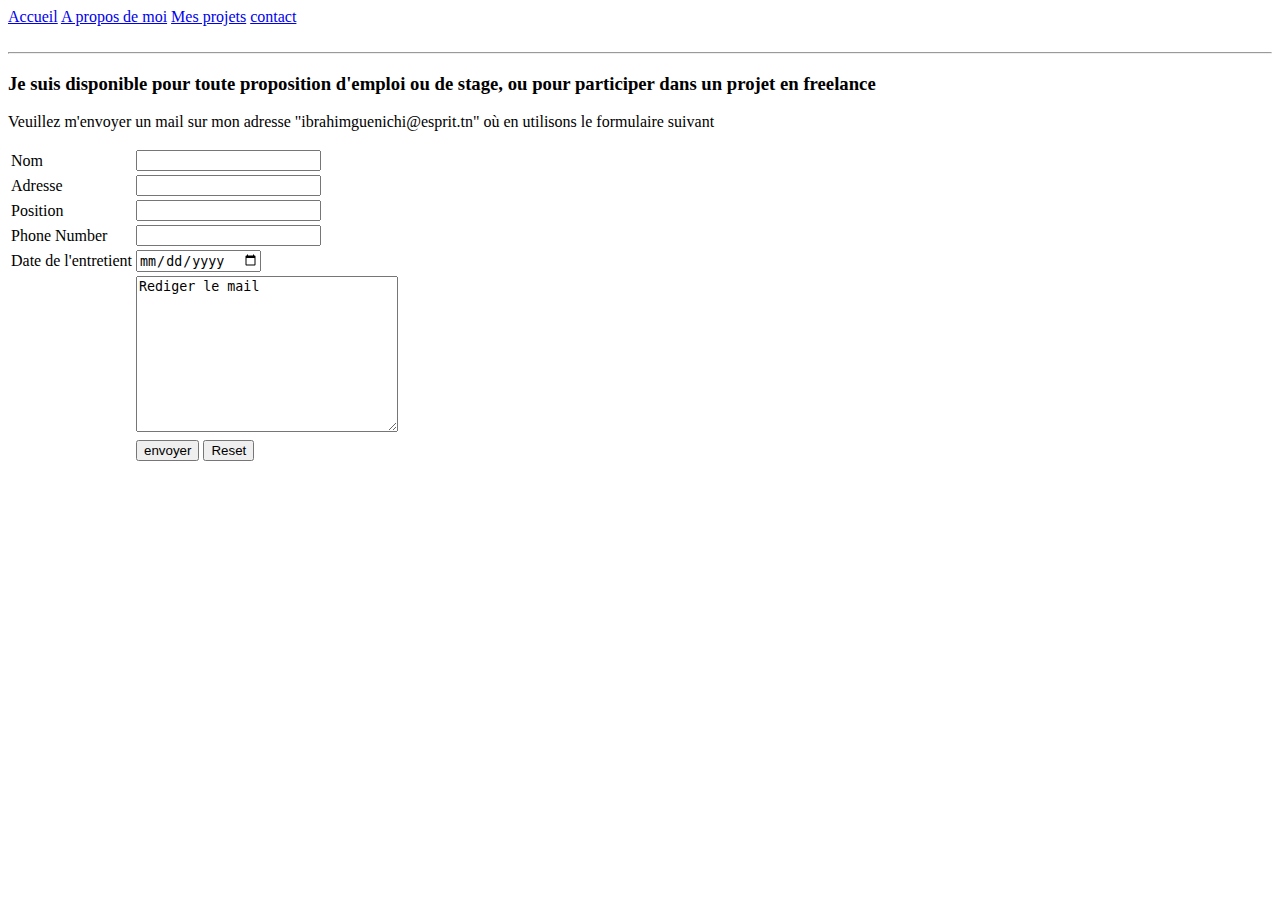
==== contact.html @ f92e0255 "css" ====
<!DOCTYPE html>
<html>
    <head>
        <meta charset="utf-8"/>
        <title>Contact Page - CV Ibrahim</title>
    </head>
    <body>
        <header>
            <div>
                <a href="index.html">Accueil</a>
                <a href="About-me.html">A propos de moi</a>
                <a href="my-projects.html">Mes projets</a>
                <a href="contact.html">contact</a>
            </div>
            <br />
            <hr />
        </header>

        <h3>Je suis disponible pour toute proposition d'emploi ou de stage, ou pour participer dans un projet en freelance</h3>
        <p>Veuillez m'envoyer un mail sur mon adresse "ibrahimguenichi@esprit.tn" où en utilisons le formulaire suivant</p>
        <form action="#">
            <table>
                <tr>
                    <td>
                        <label for="fname">Nom</label>
                    </td>
                    <td>
                        <input 
                        type="text" 
                        id="fname"
                        name="lname"
                        minlength="3"
                        />
                    </td>
                </tr>
                <tr>
                    <td>
                        <label for="add">Adresse</label>
                    </td>
                    <td>
                        <input 
                        type="email"
                        id="add"
                        name="add"
                        minlength="5" 
                        />
                    </td>
                </tr>
                <tr>
                    <td>
                        <label for="posit">Position</label>
                    </td>
                    <td>
                        <input 
                        type="text"
                        id="posit"
                        name="posit"
                        minlength="3" 
                        />
                    </td>
                </tr>
                <tr>
                    <td>
                        <label for="phone">Phone Number</label>
                    </td>
                    <td>
                        <input 
                        type="number" 
                        id="phone"
                        name="phone"
                        minlength="8"
                        required
                        />
                    </td>
                </tr>
                <tr>
                    <td>
                        <label for="date">Date de l'entretient</label>
                    </td>
                    <td>
                        <input 
                        type="date"
                        id="date"
                        name="date" 
                        />
                    </td>
                </tr>
                <tr>
                    <td></td>
                    <td>
                        <textarea 
                        name="cont" 
                        id="cont" 
                        cols="30" 
                        rows="10">Rediger le mail</textarea>
                    </td>
                </tr>
                <tr>
                    <td></td>
                    <td>
                        <button type="submit">envoyer</button>
                        <button type="reset">Reset</button>
                    </td>
                </tr>
            </table>
        </form>
    </body>
</html>
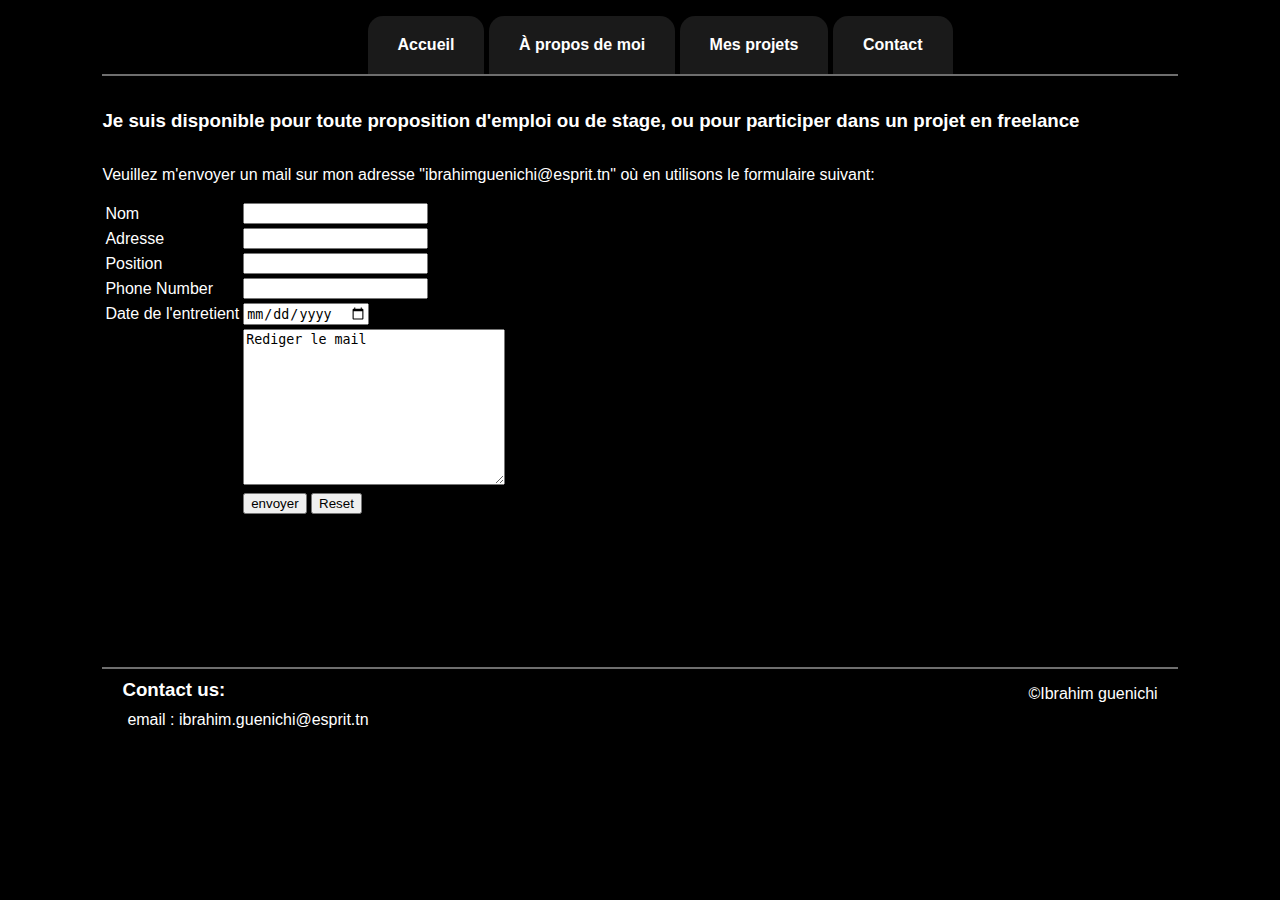
==== commit 247655a7: "adding css for the contact page" ====
--- a/contact.html
+++ b/contact.html
@@ -3,21 +3,22 @@
     <head>
         <meta charset="utf-8"/>
         <title>Contact Page - CV Ibrahim</title>
+        <link rel="stylesheet" href="contact.css">
     </head>
     <body>
         <header>
-            <div>
-                <a href="index.html">Accueil</a>
-                <a href="About-me.html">A propos de moi</a>
-                <a href="my-projects.html">Mes projets</a>
-                <a href="contact.html">contact</a>
-            </div>
-            <br />
-            <hr />
+            <nav>
+                <ul>
+                    <li><a href="index.html">Accueil</a></li>
+                    <li><a href="About-me.html">À propos de moi</a></li>
+                    <li><a href="my-projects.html">Mes projets</a></li>
+                    <li><a href="contact.html">Contact</a></li>
+                </ul>
+            </nav>
         </header>
-
+        <hr id="hrnav" />
         <h3>Je suis disponible pour toute proposition d'emploi ou de stage, ou pour participer dans un projet en freelance</h3>
-        <p>Veuillez m'envoyer un mail sur mon adresse "ibrahimguenichi@esprit.tn" où en utilisons le formulaire suivant</p>
+        <p>Veuillez m'envoyer un mail sur mon adresse "ibrahimguenichi@esprit.tn" où en utilisons le formulaire suivant:</p>
         <form action="#">
             <table>
                 <tr>
@@ -104,5 +105,26 @@
                 </tr>
             </table>
         </form>
+        <hr id="hrfooter"/>
+        <footer>
+            <tr>
+                <div id="foot">
+                    <div>
+                        <td>
+                            <h3>Contact us: </h3>
+            
+                            <a id="email" href="mailto:ibrahim.guenichi@esprit.tn"
+                                >email : ibrahim.guenichi@esprit.tn</a
+                            >
+                        </td>
+                    </div>
+                    <div>
+                        <td>
+                            <p>&copy;Ibrahim guenichi</p>
+                        </td>
+                    </div>
+                </div>
+            </tr>
+        </footer>
     </body>
 </html>--- a/contact.css
+++ b/contact.css
@@ -0,0 +1,100 @@
+body {
+    font-family: 'Josefin Sans', sans-serif;
+    margin: 0;
+    padding: 0 8%;
+    background-color: black;
+    background-size: cover;
+    display: flex;
+    flex-direction: column;
+    color: white;
+}
+
+header {
+    color: #fff;
+    align-items: center;
+    padding: 0px 20px;
+    text-align: center;
+}
+
+nav a {
+    display: flex;
+    color: #fff;
+    text-decoration: none;
+    justify-content: space-between;
+}
+
+#hrnav {
+    border: 1px solid #cccccc89;
+    margin: 0 0 15px 0;
+}
+
+nav ul
+{
+    margin-bottom: 0;
+}
+
+nav ul li
+{
+    list-style: none;
+    display: inline-block;
+    padding: 20px;
+    background-color: rgba(255, 255, 255, 0.10);
+    border-radius: 15px  15px 0 0;
+    
+}
+
+nav ul li:hover
+{
+    background-color: rgba(255, 255, 255, 0.389);
+}
+
+nav ul li a
+{
+    color: white;
+    text-decoration: none;
+    font-weight: bold;
+    padding: 0 10px;
+}
+
+hr 
+{
+    border: 1px solid #cccccc89;
+    margin: 0 0 15px 0;
+}
+
+#hrfooter
+{
+    margin: 150px 0 0 0;
+    border: 0.5px solid #cccccc89;
+}
+
+footer h3
+{
+    color: rgb(255, 255, 255);
+    margin: 0;
+    padding: 10px 0;
+}
+
+footer
+{
+    padding: 0 20px;
+}
+
+#email
+{
+    color: #fff;
+    text-decoration: none;
+    padding: 5px;
+    border-radius: 8px;
+}
+
+#email:hover
+{
+    background-color: rgba(255, 255, 255, 0.141);
+}
+
+#foot
+{
+    display: flex;
+    justify-content: space-between;
+}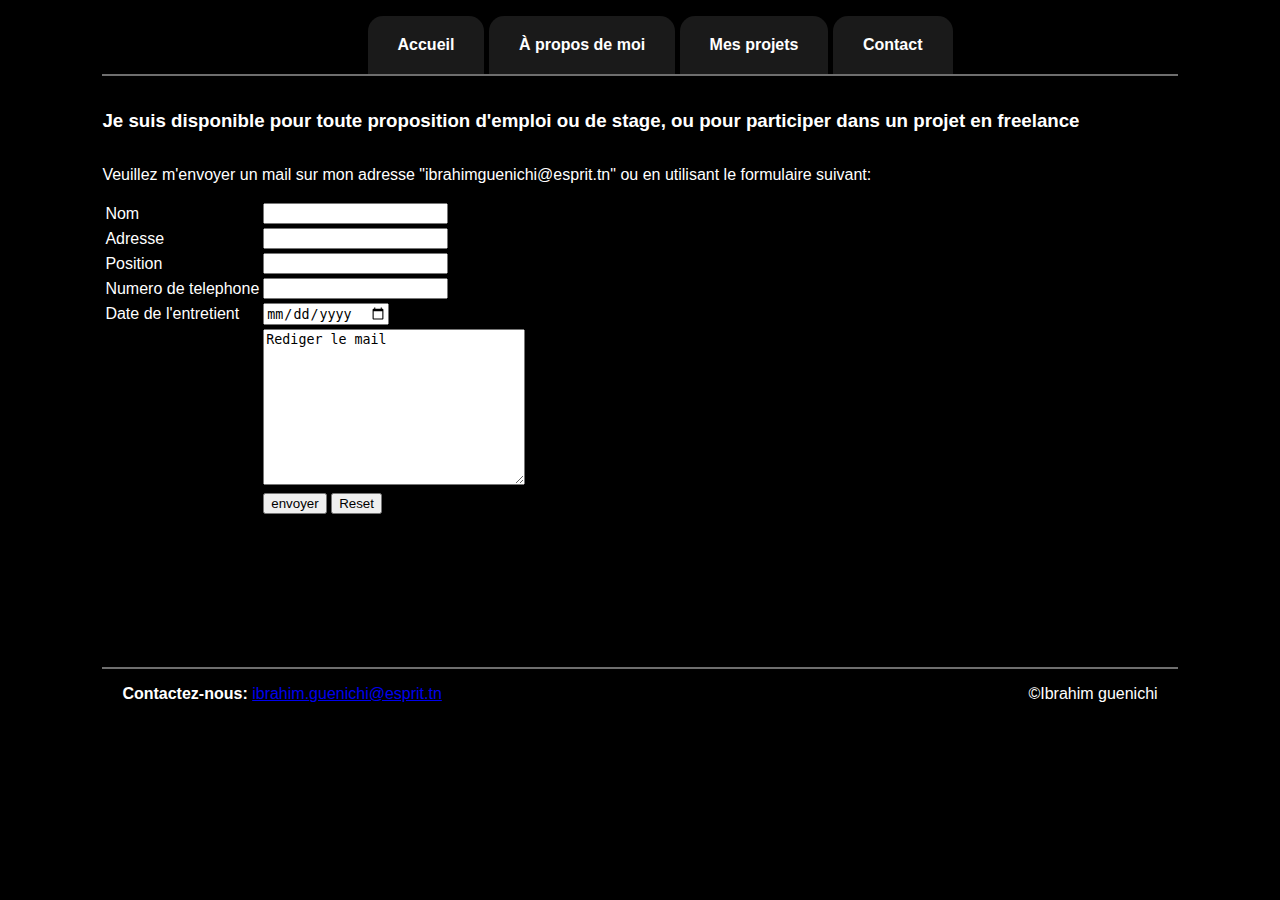
==== commit 14bf3f6c: "ajouter controle de saisie" ====
--- a/contact.html
+++ b/contact.html
@@ -1,130 +1,129 @@
 <!DOCTYPE html>
-<html>
-    <head>
-        <meta charset="utf-8"/>
-        <title>Contact Page - CV Ibrahim</title>
-        <link rel="stylesheet" href="contact.css">
-    </head>
-    <body>
-        <header>
-            <nav>
-                <ul>
-                    <li><a href="index.html">Accueil</a></li>
-                    <li><a href="About-me.html">À propos de moi</a></li>
-                    <li><a href="my-projects.html">Mes projets</a></li>
-                    <li><a href="contact.html">Contact</a></li>
-                </ul>
-            </nav>
-        </header>
-        <hr id="hrnav" />
-        <h3>Je suis disponible pour toute proposition d'emploi ou de stage, ou pour participer dans un projet en freelance</h3>
-        <p>Veuillez m'envoyer un mail sur mon adresse "ibrahimguenichi@esprit.tn" où en utilisons le formulaire suivant:</p>
-        <form action="#">
-            <table>
-                <tr>
-                    <td>
-                        <label for="fname">Nom</label>
-                    </td>
-                    <td>
-                        <input 
-                        type="text" 
-                        id="fname"
-                        name="lname"
-                        minlength="3"
-                        />
-                    </td>
-                </tr>
-                <tr>
-                    <td>
-                        <label for="add">Adresse</label>
-                    </td>
-                    <td>
-                        <input 
-                        type="email"
-                        id="add"
-                        name="add"
-                        minlength="5" 
-                        />
-                    </td>
-                </tr>
-                <tr>
-                    <td>
-                        <label for="posit">Position</label>
-                    </td>
-                    <td>
-                        <input 
-                        type="text"
-                        id="posit"
-                        name="posit"
-                        minlength="3" 
-                        />
-                    </td>
-                </tr>
-                <tr>
-                    <td>
-                        <label for="phone">Phone Number</label>
-                    </td>
-                    <td>
-                        <input 
-                        type="number" 
-                        id="phone"
-                        name="phone"
-                        minlength="8"
-                        required
-                        />
-                    </td>
-                </tr>
-                <tr>
-                    <td>
-                        <label for="date">Date de l'entretient</label>
-                    </td>
-                    <td>
-                        <input 
-                        type="date"
-                        id="date"
-                        name="date" 
-                        />
-                    </td>
-                </tr>
-                <tr>
-                    <td></td>
-                    <td>
-                        <textarea 
-                        name="cont" 
-                        id="cont" 
-                        cols="30" 
-                        rows="10">Rediger le mail</textarea>
-                    </td>
-                </tr>
-                <tr>
-                    <td></td>
-                    <td>
-                        <button type="submit">envoyer</button>
-                        <button type="reset">Reset</button>
-                    </td>
-                </tr>
-            </table>
-        </form>
-        <hr id="hrfooter"/>
-        <footer>
-            <tr>
-                <div id="foot">
-                    <div>
-                        <td>
-                            <h3>Contact us: </h3>
-            
-                            <a id="email" href="mailto:ibrahim.guenichi@esprit.tn"
-                                >email : ibrahim.guenichi@esprit.tn</a
-                            >
-                        </td>
-                    </div>
-                    <div>
-                        <td>
-                            <p>&copy;Ibrahim guenichi</p>
-                        </td>
-                    </div>
-                </div>
-            </tr>
-        </footer>
-    </body>
+<html lang="fr">
+<head>
+    <meta charset="utf-8"/>
+    <title>Contact Page - CV Ibrahim</title>
+    <link rel="stylesheet" href="contact.css">
+</head>
+<body>
+    <header>
+        <nav>
+            <ul>
+                <li><a href="index.html">Accueil</a></li>
+                <li><a href="About-me.html">À propos de moi</a></li>
+                <li><a href="my-projects.html">Mes projets</a></li>
+                <li><a href="contact.html">Contact</a></li>
+            </ul>
+        </nav>
+    </header>
+    <hr id="hrnav" />
+    <h3>Je suis disponible pour toute proposition d'emploi ou de stage, ou pour participer dans un projet en freelance</h3>
+    <p>Veuillez m'envoyer un mail sur mon adresse "ibrahimguenichi@esprit.tn" ou en utilisant le formulaire suivant:</p>
+    <form action="#" method="post" name="contact" id="contactForm">
+      <table>
+        <span id="erreur"></span>
+        <tr>
+            <td>
+                <label for="fname">Nom</label>
+            </td>
+            <span id="nomEr"></span>
+            <td>
+                <input 
+                type="text" 
+                id="fname"
+                name="lname"
+                minlength="3"
+                />
+            </td>
+        </tr>
+        <tr>
+            <td>
+                <label for="add">Adresse</label>
+            </td>
+            <span id="adressEr"></span>
+            <td>
+                <input 
+                type="email"
+                id="add"
+                name="add"
+                minlength="5" 
+                />
+            </td>
+        </tr>
+        <tr>
+            <td>
+                <label for="posit">Position</label>
+            </td>
+            <span id="positEr"></span>
+            <td>
+                <input 
+                type="text"
+                id="posit"
+                name="posit"
+                minlength="3" 
+                />
+            </td>
+        </tr>
+        <tr>
+            <td>
+                <label for="phone">Numero de telephone</label>
+            </td>
+            <span id="phoneEr"></span>
+            <td>
+                <input 
+                type="text" 
+                id="phone"
+                name="phone"
+                minlength="8"
+                required
+                />
+            </td>
+        </tr>
+        <tr>
+            <td>
+                <label for="date">Date de l'entretient</label>
+            </td>
+            <td>
+                <input 
+                type="date"
+                id="date"
+                name="date" 
+                />
+            </td>
+        </tr>
+        <tr>
+            <td></td>
+            <td>
+                <textarea 
+                name="cont" 
+                id="cont" 
+                cols="30" 
+                rows="10">Rediger le mail</textarea>
+            </td>
+        </tr>
+        <tr>
+            <td></td>
+            <td>
+                <button type="submit">envoyer</button>
+                <button type="reset">Reset</button>
+            </td>
+        </tr>
+    </table>
+    </form>
+    <hr id="hrfooter"/>
+    <footer>
+        <div id="foot">
+            <div>
+                <p>
+                    <strong>Contactez-nous:</strong>
+                    <a href="mailto:ibrahim.guenichi@esprit.tn">ibrahim.guenichi@esprit.tn</a>
+                </p>
+            </div>
+            <div>
+                <p>&copy;Ibrahim guenichi</p>
+            </div>
+        </div>
+    </footer>
+    <!-- <script src="script.js"></script> -->
+</body>
 </html>